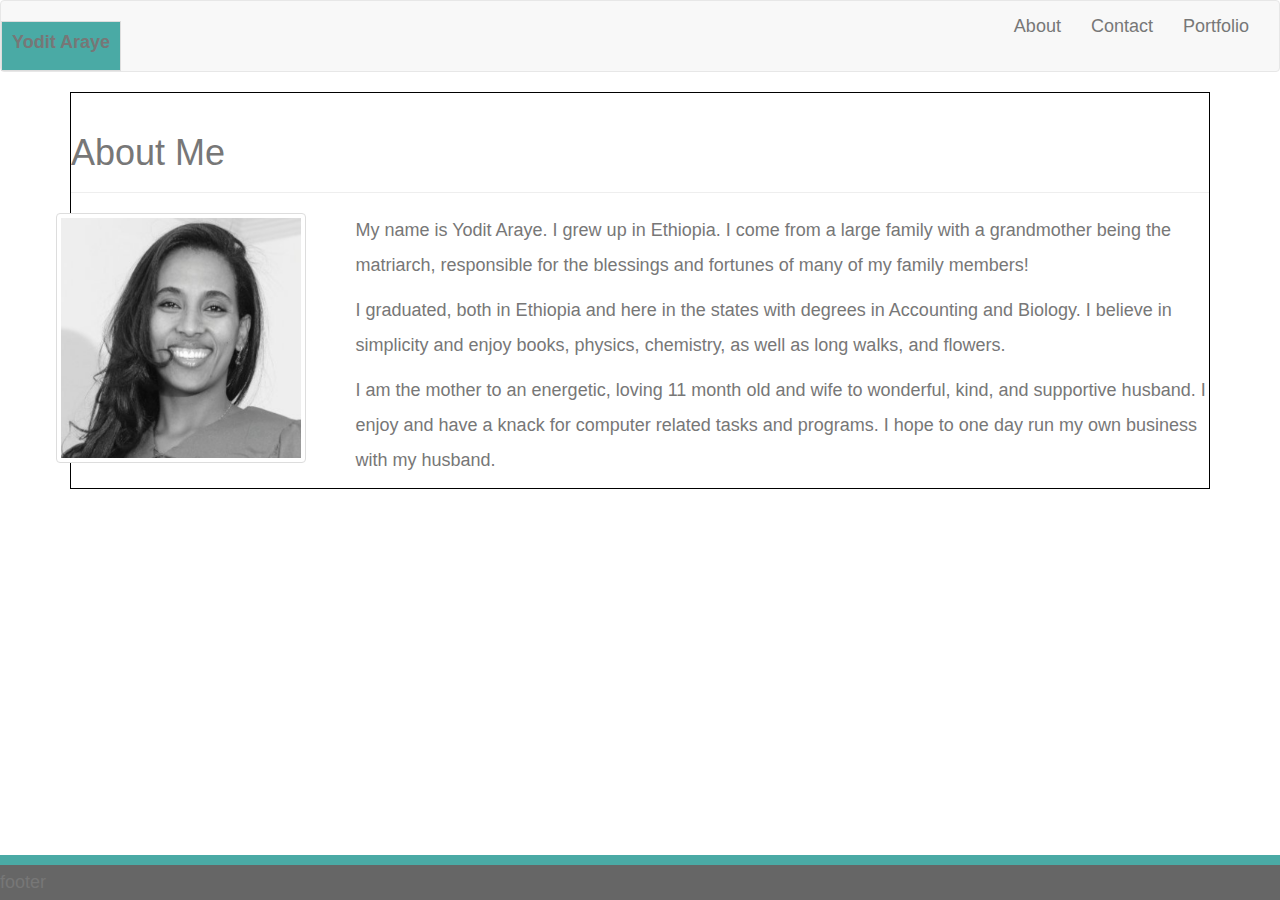
==== index.html @ c99217a8 "change" ====
<!doctype html>
<html lang="en">
  <head>
    <!-- Required meta tags -->
    <meta charset="utf-8">
    <meta name="viewport" content="width=device-width, initial-scale=1, shrink-to-fit=no">
    <!--google font link-->
    <link href="https://fonts.googleapis.com/css?family=Kavivanar" rel="stylesheet">
    <!-- Bootstrap CSS -->
<link rel="stylesheet" href="https://maxcdn.bootstrapcdn.com/bootstrap/3.3.7/css/bootstrap.min.css" 
integrity="sha384-BVYiiSIFeK1dGmJRAkycuHAHRg32OmUcww7on3RYdg4Va+PmSTsz/K68vbdEjh4u" 
crossorigin="anonymous">

<link rel="stylesheet" href="css/index.css">
  
</head>
<body>
        <nav class="navbar navbar-default">
                <div class="container-fluid">
                  <div class="navbar-header">
                    <button type="button" class="navbar-toggle collapsed" data-toggle="collapse" data-target="#bs-example-navbar-collapse-1" aria-expanded="false">
                      <span class="sr-only">Toggle navigation</span>
                      <span class="icon-bar"></span>
                      <span class="icon-bar"></span>
                      <span class="icon-bar"></span>
                    </button>
                    <a class="navbar-brand" href="#">Yodit Araye</a>
                  </div>
                     <div class="collapse navbar-collapse" id="bs-example-navbar-collapse-1">
                    <ul class="nav navbar-nav navbar-right">
                      <li><a href="index.html">About</a></li>
                      <li><a href="contact.html">Contact</a></li>
                      <li><a href="portfolio.html">Portfolio</a></li>
                    </ul>
                  </div>
                  </div>
              </nav> 
             
              <div class="container">
                <div class=container-border>
                    <div class="row">
                            <div class="col-md-12">
                                  <div class="page-header">
                                   <h1>About Me </h1>
                            </div>
                        </div>
                      <div class="row">                
                     <div class="col-sm-3">
                 <img class="thumbnail" src="images/portfolio.png" alt="portfolio pictiure">
                 </div>
              <div class="col-md-9">
          <div class="caption">
        <p>  My name is Yodit Araye. I grew up in Ethiopia. I come from a large family with a grandmother being the matriarch, responsible for the blessings and fortunes of many of my family members! </p>
        <p> I graduated, both in Ethiopia and here in the states with degrees in Accounting and Biology. I believe in simplicity and enjoy books, physics, chemistry, as well as long walks, and flowers. </p>
        <p> I am the mother to an energetic, loving 11 month old and wife to wonderful, kind, and supportive husband. I enjoy and have a knack for computer related tasks and programs. I hope to one day run my own business with my husband. </p>
        </div>
         </div>
      </div>
    </div>   
    </div>  
    </div> 
  </div>

    <div class=" footer fixed-bottom">footer</div>
</body>
</html>
---- css/index.css ----
body {
  font-family: Arial, "Helvetica Neue", Helvetica, sans-serif;
  font-size: 18px;
  line-height: 35px;
  color: #777;
}
.navbar-brand {
  border: 1px solid #dddddd;
  margin-left: 200px;
  float: left;
  
  color: white;  
  padding: 10px;
  background: #4aaaa5;
  font-weight: bold; 
  text-align: center;
  margin-top:20px;

}
.container-border {
    border: 1px solid black;



}
img{
  width:250px;
   height: 250px;
}
.footer {
    position: fixed;
    background: #666666; 
    left: 0;
    bottom: 0;
    width: 100%;  
    border-top: 10px solid #4aaaa5;
  }
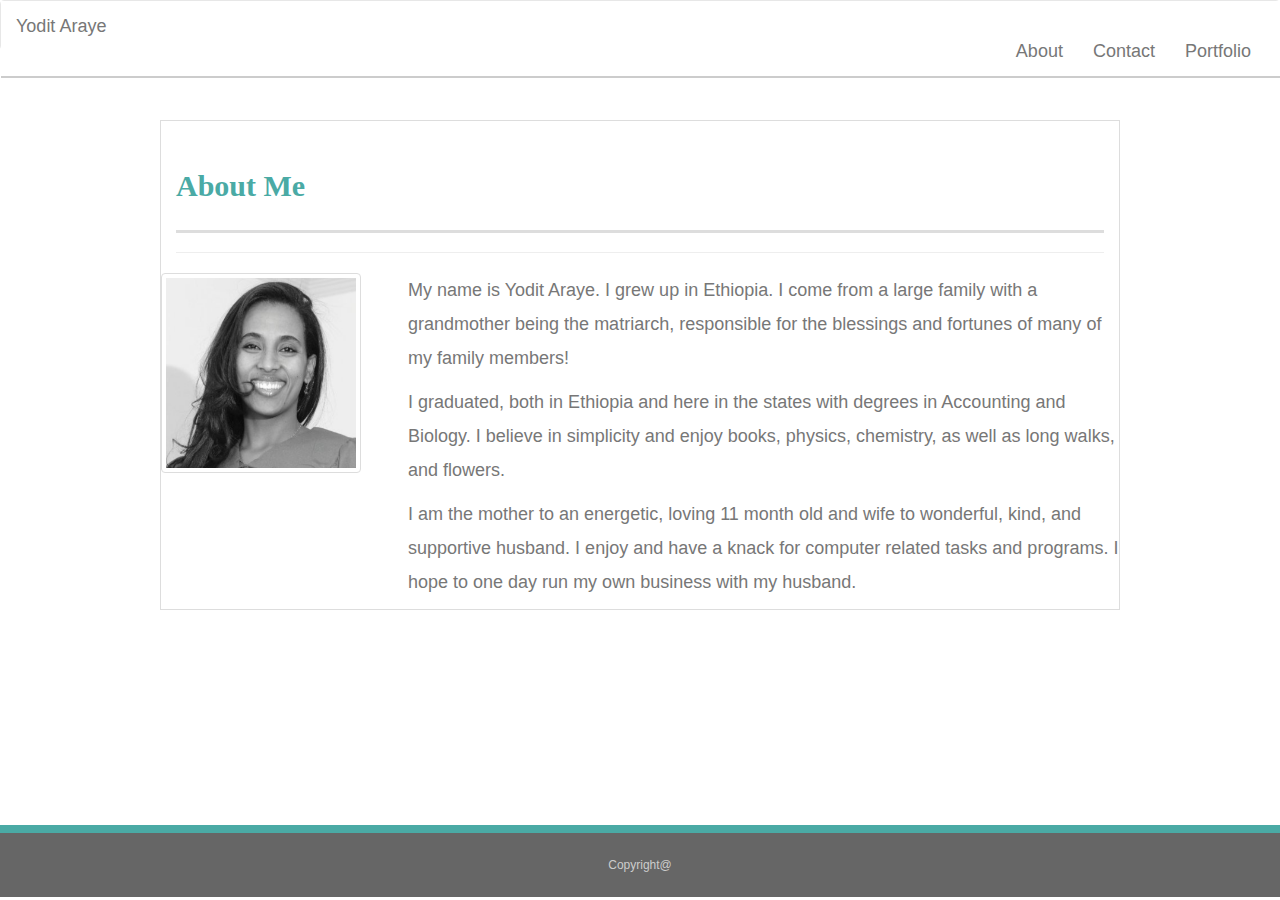
==== commit 45a26327: "change" ====
--- a/index.html
+++ b/index.html
@@ -1,6 +1,7 @@
 <!doctype html>
 <html lang="en">
   <head>
+
     <!-- Required meta tags -->
     <meta charset="utf-8">
     <meta name="viewport" content="width=device-width, initial-scale=1, shrink-to-fit=no">
@@ -11,41 +12,46 @@
 integrity="sha384-BVYiiSIFeK1dGmJRAkycuHAHRg32OmUcww7on3RYdg4Va+PmSTsz/K68vbdEjh4u" 
 crossorigin="anonymous">
 
-<link rel="stylesheet" href="css/index.css">
+
+<link rel="stylesheet" href="css/index.css"> 
+
+</head>
+
+
+<body>
   
-</head>
-<body>
-        <nav class="navbar navbar-default">
-                <div class="container-fluid">
-                  <div class="navbar-header">
-                    <button type="button" class="navbar-toggle collapsed" data-toggle="collapse" data-target="#bs-example-navbar-collapse-1" aria-expanded="false">
-                      <span class="sr-only">Toggle navigation</span>
-                      <span class="icon-bar"></span>
-                      <span class="icon-bar"></span>
-                      <span class="icon-bar"></span>
-                    </button>
-                    <a class="navbar-brand" href="#">Yodit Araye</a>
-                  </div>
-                     <div class="collapse navbar-collapse" id="bs-example-navbar-collapse-1">
-                    <ul class="nav navbar-nav navbar-right">
-                      <li><a href="index.html">About</a></li>
-                      <li><a href="contact.html">Contact</a></li>
-                      <li><a href="portfolio.html">Portfolio</a></li>
-                    </ul>
-                  </div>
-                  </div>
-              </nav> 
-             
+  <nav class="navbar navbar-default">
+    <div class="container-fluid">
+      <div class="navbar-header">
+        <button type="button" class="navbar-toggle collapsed" data-toggle="collapse" data-target="#bs-example-navbar-collapse-1" aria-expanded="false">
+          <span class="sr-only">Toggle navigation</span>
+          <span class="icon-bar"></span>
+          <span class="icon-bar"></span>
+          <span class="icon-bar"></span>
+        </button>
+        <a class="navbar-brand" href="index.html" id=name> Yodit Araye</a>
+      </div>
+      
+         <div class="collapse navbar-collapse" id="bs-example-navbar-collapse-1">
+            <div class="heading-nav">
+          <ul class="nav navbar-nav navbar-right">
+          <li><a href="index.html">About</a></li>
+          <li><a href="contact.html">Contact</a></li>
+          <li><a href="portfolio.html">Portfolio</a></li>
+        </ul>
+      </div>
+      </div>
+      </div>
+  </nav>     
               <div class="container">
-                <div class=container-border>
                     <div class="row">
-                            <div class="col-md-12">
-                                  <div class="page-header">
+                         <div class="col-sm-12">
+                            <div class="page-header">
                                    <h1>About Me </h1>
                             </div>
                         </div>
                       <div class="row">                
-                     <div class="col-sm-3">
+                     <div class="col-md-3">
                  <img class="thumbnail" src="images/portfolio.png" alt="portfolio pictiure">
                  </div>
               <div class="col-md-9">
@@ -54,13 +60,11 @@
         <p> I graduated, both in Ethiopia and here in the states with degrees in Accounting and Biology. I believe in simplicity and enjoy books, physics, chemistry, as well as long walks, and flowers. </p>
         <p> I am the mother to an energetic, loving 11 month old and wife to wonderful, kind, and supportive husband. I enjoy and have a knack for computer related tasks and programs. I hope to one day run my own business with my husband. </p>
         </div>
-         </div>
       </div>
-    </div>   
-    </div>  
     </div> 
-  </div>
-
-    <div class=" footer fixed-bottom">footer</div>
+    </div>
+    </div> 
+    </div> 
+    <div class=" footer fixed-bottom">Copyright@</div>
 </body>
 </html>--- a/css/index.css
+++ b/css/index.css
@@ -1,38 +1,196 @@
-
 body {
-  font-family: Arial, "Helvetica Neue", Helvetica, sans-serif;
-  font-size: 18px;
-  line-height: 35px;
-  color: #777;
-}
-.navbar-brand {
-  border: 1px solid #dddddd;
-  margin-left: 200px;
-  float: left;
-  
-  color: white;  
-  padding: 10px;
-  background: #4aaaa5;
-  font-weight: bold; 
-  text-align: center;
-  margin-top:20px;
+    font-family: Arial, "Helvetica Neue", Helvetica, sans-serif;
+    font-size: 18px;
+    line-height: 34px;
+    color: #777;
+    background: url("../images/concrete_seamless.png");
+  }
+.container-fluid{
+    position: fixed;
+  z-index: 99;
+  width: 100%;
+  margin: 0 0 30px;
+  overflow: auto;
+  color: #fff;
+  background: #fff;
+  border-bottom: 2px solid #ccc;
 
 }
-.container-border {
-    border: 1px solid black;
+h1 {
+    font-family: Georgia, Times, "Times New Roman", serif;
+    font-weight: 700;
+    color: #4aaaa5;
+    padding-bottom: 20px;
+    font-size: 30px;
+    line-height: 49px;
+    border-bottom: 3px solid #ddd;
+  }
 
+.heading-nav {
+    float: right;
+  margin-top: 25px;
+
+  
+}
+
+.container {
+  width: 100%;
+  max-width: 960px;
+  margin: 0 auto;
+  clear: both;
+  border: 1px solid #ddd;
+  margin-top: 70px;
 
 
 }
-img{
-  width:250px;
-   height: 250px;
+
+img {
+  width: 200px;
+height: 200px;
 }
 .footer {
     position: fixed;
-    background: #666666; 
+    background: #666; 
     left: 0;
-    bottom: 0;
+    bottom: 3px;
     width: 100%;  
-    border-top: 10px solid #4aaaa5;
-  }+    border-top: 8px solid #4aaaa5;
+    padding:15px 0;
+    text-align: center;
+    font-size: 12px;
+    color: #fff;
+    color: #ccc;
+    clear: both;
+  }
+
+  
+ 
+  
+  
+ 
+  
+
+ 
+
+  
+  
+  h3, h2 {
+    padding-bottom: 20px;
+    margin-bottom: 15px;
+    line-height: 22px;
+    border-bottom: 2px solid #eee;
+  }
+  
+  /* main */
+  
+  #main-container {
+    padding-top: 130px;
+    min-height: calc(100vh - 70px);
+  }
+  
+  .main-section {
+    float: left;
+    width: 100%;
+    max-width: 960px;
+    padding: 30px;
+    margin: 0 0 40px;
+    background: #fff;
+    border: 1px solid #ddd;
+  }
+  
+  /* portfolio page */
+  
+  .work {
+    position: relative;
+    float: left;
+    width: 274px;
+    margin: 20px 0 25px;
+    overflow: auto;
+  }
+  
+  .work:nth-child(even) {
+    margin-right: 40px;
+  }
+  
+  .work img {
+    width: 100%;
+    border: 0 none;
+    opacity: 0.8;
+  }
+  
+  .work h3 {
+    position: absolute;
+    bottom: 20px;
+    width: 100%;
+    padding: 15px;
+    margin-bottom: 0;
+    font-weight: 300;
+    line-height: 30px;
+    color: #fff;
+    text-align: center;
+    background: #4aaaa5;
+    border-bottom: 0;
+  }
+  
+  .auth-image {
+    float: left;
+    width: 200px;
+    height: auto;
+    margin-top: 10px;
+    margin-right: 25px;
+  }
+  
+  /* contact page */
+  
+  #contact-form ul {
+    margin-bottom: 20px;
+  }
+  
+  #contact-form li {
+    margin-bottom: 10px;
+  }
+  
+  label,
+  input[type=text],
+  input[type=email],
+  textarea {
+    display: block;
+    width: 100%;
+  }
+  
+  input[type=text],
+  input[type=email],
+  textarea {
+    height: 35px;
+    padding: 0 10px;
+    font-size: 14px;
+    border: 1px solid #ddd;
+  }
+  
+  textarea {
+    height: 200px;
+  }
+  
+  input[type=submit] {
+    padding: 10px 30px;
+    font-size: 18px;
+    color: #fff;
+    cursor: pointer;
+    background: #4aaaa5;
+    border: 0 none;
+  }
+  
+  
+  
+  
+  
+  
+  
+  body {
+    font-family: Arial, "Helvetica Neue", Helvetica, sans-serif;
+    font-size: 18px;
+    line-height: 34px;
+    color: #777;
+    background-image: url("images/white-concrete.,jpn.jpg");
+  }
+  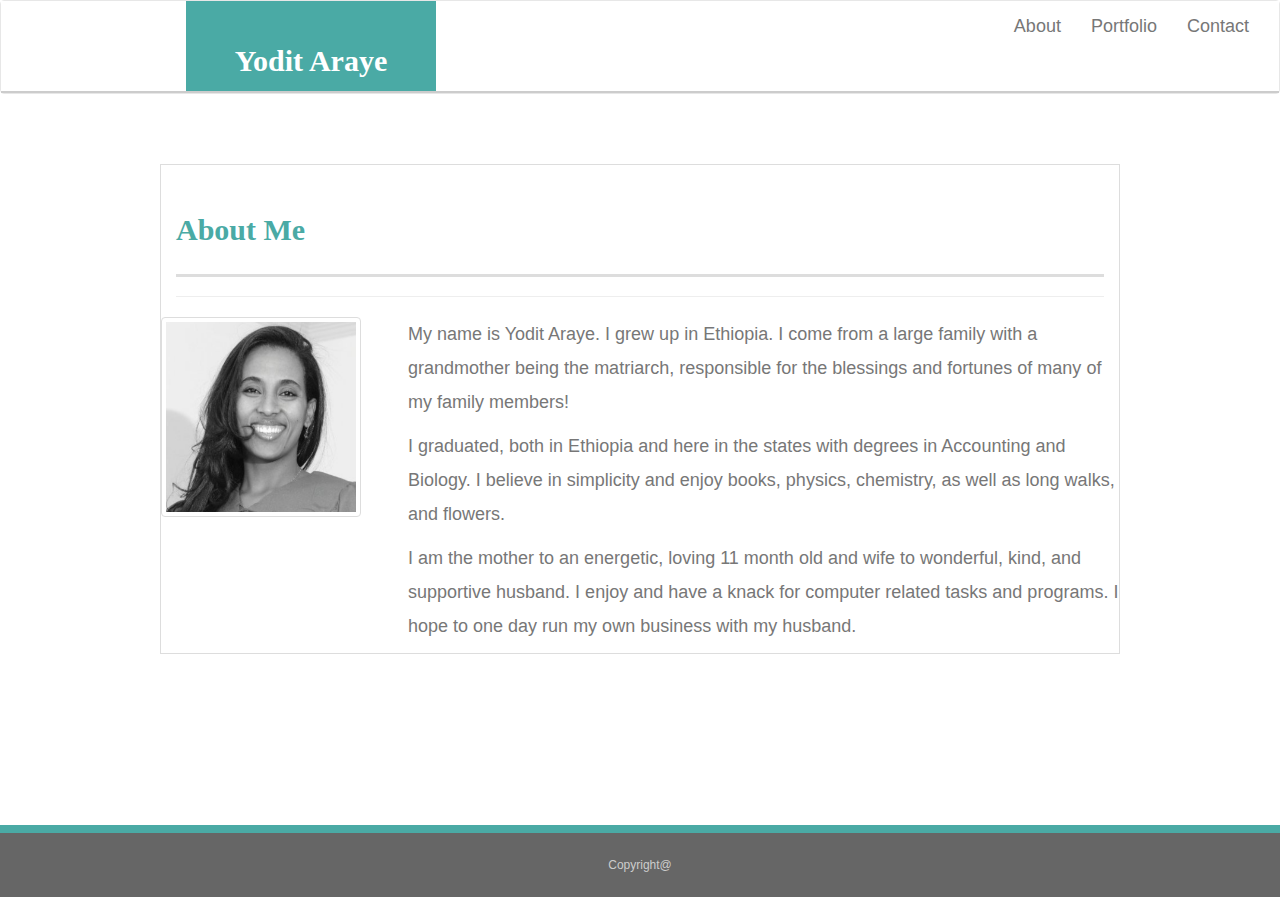
==== commit 2bdd4dba: "changes" ====
--- a/index.html
+++ b/index.html
@@ -33,13 +33,15 @@
       </div>
       
          <div class="collapse navbar-collapse" id="bs-example-navbar-collapse-1">
-            <div class="heading-nav">
+          <div class="main-nav">
           <ul class="nav navbar-nav navbar-right">
+           
           <li><a href="index.html">About</a></li>
+          <li><a href="portfolio.html">Portfolio</a></li>
           <li><a href="contact.html">Contact</a></li>
-          <li><a href="portfolio.html">Portfolio</a></li>
+        </div>
         </ul>
-      </div>
+    
       </div>
       </div>
   </nav>     
@@ -54,8 +56,8 @@
                      <div class="col-md-3">
                  <img class="thumbnail" src="images/portfolio.png" alt="portfolio pictiure">
                  </div>
-              <div class="col-md-9">
-          <div class="caption">
+                 <div class="caption">
+                 <div class="col-md-9">
         <p>  My name is Yodit Araye. I grew up in Ethiopia. I come from a large family with a grandmother being the matriarch, responsible for the blessings and fortunes of many of my family members! </p>
         <p> I graduated, both in Ethiopia and here in the states with degrees in Accounting and Biology. I believe in simplicity and enjoy books, physics, chemistry, as well as long walks, and flowers. </p>
         <p> I am the mother to an energetic, loving 11 month old and wife to wonderful, kind, and supportive husband. I enjoy and have a knack for computer related tasks and programs. I hope to one day run my own business with my husband. </p>
--- a/css/index.css
+++ b/css/index.css
@@ -3,19 +3,28 @@
     font-size: 18px;
     line-height: 34px;
     color: #777;
-    background: url("../images/concrete_seamless.png");
+    background-image:url("images/White-Concrete.jpn.jpg");
   }
-.container-fluid{
-    position: fixed;
-  z-index: 99;
-  width: 100%;
-  margin: 0 0 30px;
-  overflow: auto;
-  color: #fff;
-  background: #fff;
-  border-bottom: 2px solid #ccc;
 
+  #name {
+      color: #fff;
+      width: 250px;
+      height: 90px;
+      font-size: 30px;
+      background:#4aaaa5; 
+      font-family: Georgia, 'Times New Roman', Times, serif;
+      font-weight: 700;
+      line-height: 90px;
+      text-align: center;
+      margin-left: 170px;     
+  }
+
+.container-fluid {
+    border-bottom: 2px solid #ccc;
+    background: #fff;   
+    color: pink; 
 }
+
 h1 {
     font-family: Georgia, Times, "Times New Roman", serif;
     font-weight: 700;
@@ -28,9 +37,7 @@
 
 .heading-nav {
     float: right;
-  margin-top: 25px;
-
-  
+  margin-top: 25px; 
 }
 
 .container {
@@ -40,8 +47,7 @@
   clear: both;
   border: 1px solid #ddd;
   margin-top: 70px;
-
-
+  background: #fff;
 }
 
 img {
@@ -71,126 +77,3 @@
   
 
  
-
-  
-  
-  h3, h2 {
-    padding-bottom: 20px;
-    margin-bottom: 15px;
-    line-height: 22px;
-    border-bottom: 2px solid #eee;
-  }
-  
-  /* main */
-  
-  #main-container {
-    padding-top: 130px;
-    min-height: calc(100vh - 70px);
-  }
-  
-  .main-section {
-    float: left;
-    width: 100%;
-    max-width: 960px;
-    padding: 30px;
-    margin: 0 0 40px;
-    background: #fff;
-    border: 1px solid #ddd;
-  }
-  
-  /* portfolio page */
-  
-  .work {
-    position: relative;
-    float: left;
-    width: 274px;
-    margin: 20px 0 25px;
-    overflow: auto;
-  }
-  
-  .work:nth-child(even) {
-    margin-right: 40px;
-  }
-  
-  .work img {
-    width: 100%;
-    border: 0 none;
-    opacity: 0.8;
-  }
-  
-  .work h3 {
-    position: absolute;
-    bottom: 20px;
-    width: 100%;
-    padding: 15px;
-    margin-bottom: 0;
-    font-weight: 300;
-    line-height: 30px;
-    color: #fff;
-    text-align: center;
-    background: #4aaaa5;
-    border-bottom: 0;
-  }
-  
-  .auth-image {
-    float: left;
-    width: 200px;
-    height: auto;
-    margin-top: 10px;
-    margin-right: 25px;
-  }
-  
-  /* contact page */
-  
-  #contact-form ul {
-    margin-bottom: 20px;
-  }
-  
-  #contact-form li {
-    margin-bottom: 10px;
-  }
-  
-  label,
-  input[type=text],
-  input[type=email],
-  textarea {
-    display: block;
-    width: 100%;
-  }
-  
-  input[type=text],
-  input[type=email],
-  textarea {
-    height: 35px;
-    padding: 0 10px;
-    font-size: 14px;
-    border: 1px solid #ddd;
-  }
-  
-  textarea {
-    height: 200px;
-  }
-  
-  input[type=submit] {
-    padding: 10px 30px;
-    font-size: 18px;
-    color: #fff;
-    cursor: pointer;
-    background: #4aaaa5;
-    border: 0 none;
-  }
-  
-  
-  
-  
-  
-  
-  
-  body {
-    font-family: Arial, "Helvetica Neue", Helvetica, sans-serif;
-    font-size: 18px;
-    line-height: 34px;
-    color: #777;
-    background-image: url("images/white-concrete.,jpn.jpg");
-  }
-  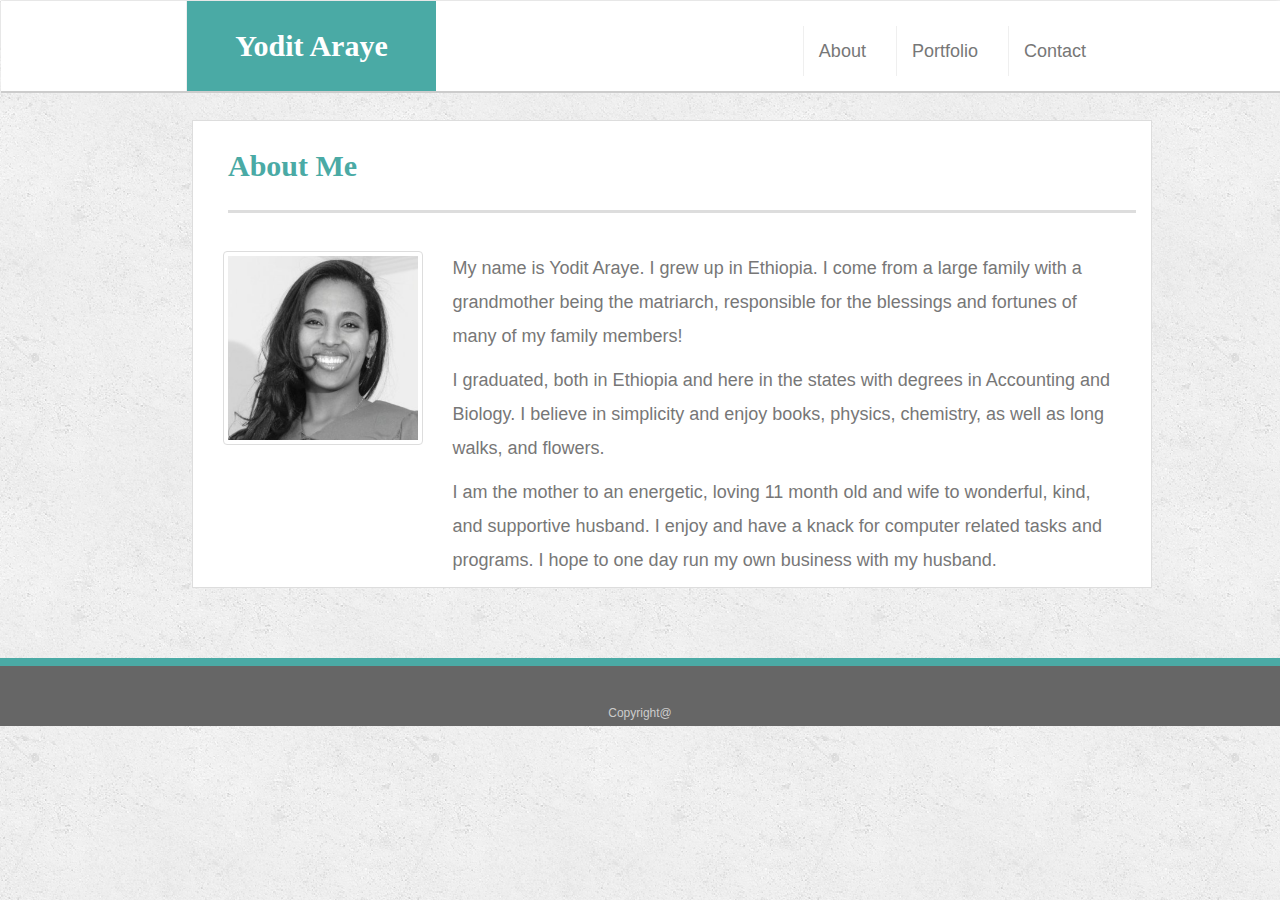
==== commit 00cdb42e: "chnage" ====
--- a/index.html
+++ b/index.html
@@ -7,51 +7,40 @@
     <meta name="viewport" content="width=device-width, initial-scale=1, shrink-to-fit=no">
     <!--google font link-->
     <link href="https://fonts.googleapis.com/css?family=Kavivanar" rel="stylesheet">
+    
+    <link rel="stylesheet" href="css/reset.css">
     <!-- Bootstrap CSS -->
 <link rel="stylesheet" href="https://maxcdn.bootstrapcdn.com/bootstrap/3.3.7/css/bootstrap.min.css" 
 integrity="sha384-BVYiiSIFeK1dGmJRAkycuHAHRg32OmUcww7on3RYdg4Va+PmSTsz/K68vbdEjh4u" 
 crossorigin="anonymous">
-
+<link rel="stylesheet" href="css/style.css">
 
 <link rel="stylesheet" href="css/index.css"> 
 
 </head>
 
-
 <body>
-  
+    
   <nav class="navbar navbar-default">
-    <div class="container-fluid">
+      <div class="container-fluid">
       <div class="navbar-header">
-        <button type="button" class="navbar-toggle collapsed" data-toggle="collapse" data-target="#bs-example-navbar-collapse-1" aria-expanded="false">
-          <span class="sr-only">Toggle navigation</span>
-          <span class="icon-bar"></span>
-          <span class="icon-bar"></span>
-          <span class="icon-bar"></span>
-        </button>
         <a class="navbar-brand" href="index.html" id=name> Yodit Araye</a>
       </div>
-      
-         <div class="collapse navbar-collapse" id="bs-example-navbar-collapse-1">
-          <div class="main-nav">
-          <ul class="nav navbar-nav navbar-right">
-           
+      <div class="nav-left">
+       <ul class="nav navbar-nav navbar-right">
           <li><a href="index.html">About</a></li>
           <li><a href="portfolio.html">Portfolio</a></li>
           <li><a href="contact.html">Contact</a></li>
-        </div>
-        </ul>
-    
-      </div>
-      </div>
-  </nav>     
+       </ul>
+      </div>  
+  </nav> 
+   
               <div class="container">
                     <div class="row">
                          <div class="col-sm-12">
-                            <div class="page-header">
-                                   <h1>About Me </h1>
-                            </div>
+                           <h1>About Me </h1>
                         </div>
+                        <div class="main-container">
                       <div class="row">                
                      <div class="col-md-3">
                  <img class="thumbnail" src="images/portfolio.png" alt="portfolio pictiure">
@@ -63,10 +52,11 @@
         <p> I am the mother to an energetic, loving 11 month old and wife to wonderful, kind, and supportive husband. I enjoy and have a knack for computer related tasks and programs. I hope to one day run my own business with my husband. </p>
         </div>
       </div>
+      </div>
     </div> 
     </div>
     </div> 
-    </div> 
-    <div class=" footer fixed-bottom">Copyright@</div>
-</body>
-</html>+    
+    <div class=" footer fixed-bottom">Copyright@ </div>
+  </body>
+  </html>--- a/css/style.css
+++ b/css/style.css
@@ -0,0 +1,74 @@
+body {
+    font-family: Arial, "Helvetica Neue", Helvetica, sans-serif;
+    font-size: 18px;
+    line-height: 34px;
+    color: #777;
+    background-image: url("../images/concrete_seamless.png")}
+
+.container-fluid {
+  position: fixed;
+  z-index: 99;
+  width: 100%;
+  border-bottom: 2px solid #ccc;
+  background: #fff;
+  height: auto; 
+}
+
+#name {
+  color: #fff;
+  width: 250px;
+  height: 90px;
+  font-size: 30px;
+  background:#4aaaa5;
+  font-family: Georgia, 'Times New Roman', Times, serif;
+  font-weight: 700;
+  line-height: 60px;
+  text-align: center;
+  margin-left: 170px;   
+}
+a {
+  display: inline-block;
+  padding-left: 15px;
+  margin-left: 15px;
+  line-height: 18px;
+  border-left: 1px solid #efefef; 
+}
+
+.nav-left {
+  margin-top: 20px;
+  margin-right: 180px;
+  margin-top: 25px;
+  
+}
+.main-container {
+    margin-top: 130px;
+    margin-left: 30px;
+    margin-right: 40px;
+    height: auto;
+}
+
+h1, h2 {
+    font-family: Georgia, Times, "Times New Roman", serif;
+    font-weight: 700;
+    color: #4aaaa5;
+    padding-bottom: 20px;
+    font-size: 30px;
+    line-height: 49px;
+    border-bottom: 3px solid #ddd;
+    margin-left: 20px;
+  }
+
+
+.footer {
+    padding: 30px 0;
+    clear: both;
+    font-size: 12px;
+    color: #fff;
+    color: #ccc;
+    text-align: center;
+    background: #666;
+    border-top: 8px solid #4aaaa5;
+    height: 50px;
+  }
+ 
+ --- a/css/index.css
+++ b/css/index.css
@@ -1,79 +1,21 @@
-body {
-    font-family: Arial, "Helvetica Neue", Helvetica, sans-serif;
-    font-size: 18px;
-    line-height: 34px;
-    color: #777;
-    background-image:url("images/White-Concrete.jpn.jpg");
+.container{
+  width: 100%;
+  max-width: 960px;
+  clear: both;
+  border: 1px solid #ddd;
+  background: #fff;
+  margin: 70px;
+  margin-left:15%;
+  margin-right: 15%;
+}
+
+
+img{
+  width: 200px;
+  height: auto;
+}
+
+.caption {
+  margin-right: auto;
   }
 
-  #name {
-      color: #fff;
-      width: 250px;
-      height: 90px;
-      font-size: 30px;
-      background:#4aaaa5; 
-      font-family: Georgia, 'Times New Roman', Times, serif;
-      font-weight: 700;
-      line-height: 90px;
-      text-align: center;
-      margin-left: 170px;     
-  }
-
-.container-fluid {
-    border-bottom: 2px solid #ccc;
-    background: #fff;   
-    color: pink; 
-}
-
-h1 {
-    font-family: Georgia, Times, "Times New Roman", serif;
-    font-weight: 700;
-    color: #4aaaa5;
-    padding-bottom: 20px;
-    font-size: 30px;
-    line-height: 49px;
-    border-bottom: 3px solid #ddd;
-  }
-
-.heading-nav {
-    float: right;
-  margin-top: 25px; 
-}
-
-.container {
-  width: 100%;
-  max-width: 960px;
-  margin: 0 auto;
-  clear: both;
-  border: 1px solid #ddd;
-  margin-top: 70px;
-  background: #fff;
-}
-
-img {
-  width: 200px;
-height: 200px;
-}
-.footer {
-    position: fixed;
-    background: #666; 
-    left: 0;
-    bottom: 3px;
-    width: 100%;  
-    border-top: 8px solid #4aaaa5;
-    padding:15px 0;
-    text-align: center;
-    font-size: 12px;
-    color: #fff;
-    color: #ccc;
-    clear: both;
-  }
-
-  
- 
-  
-  
- 
-  
-
- 
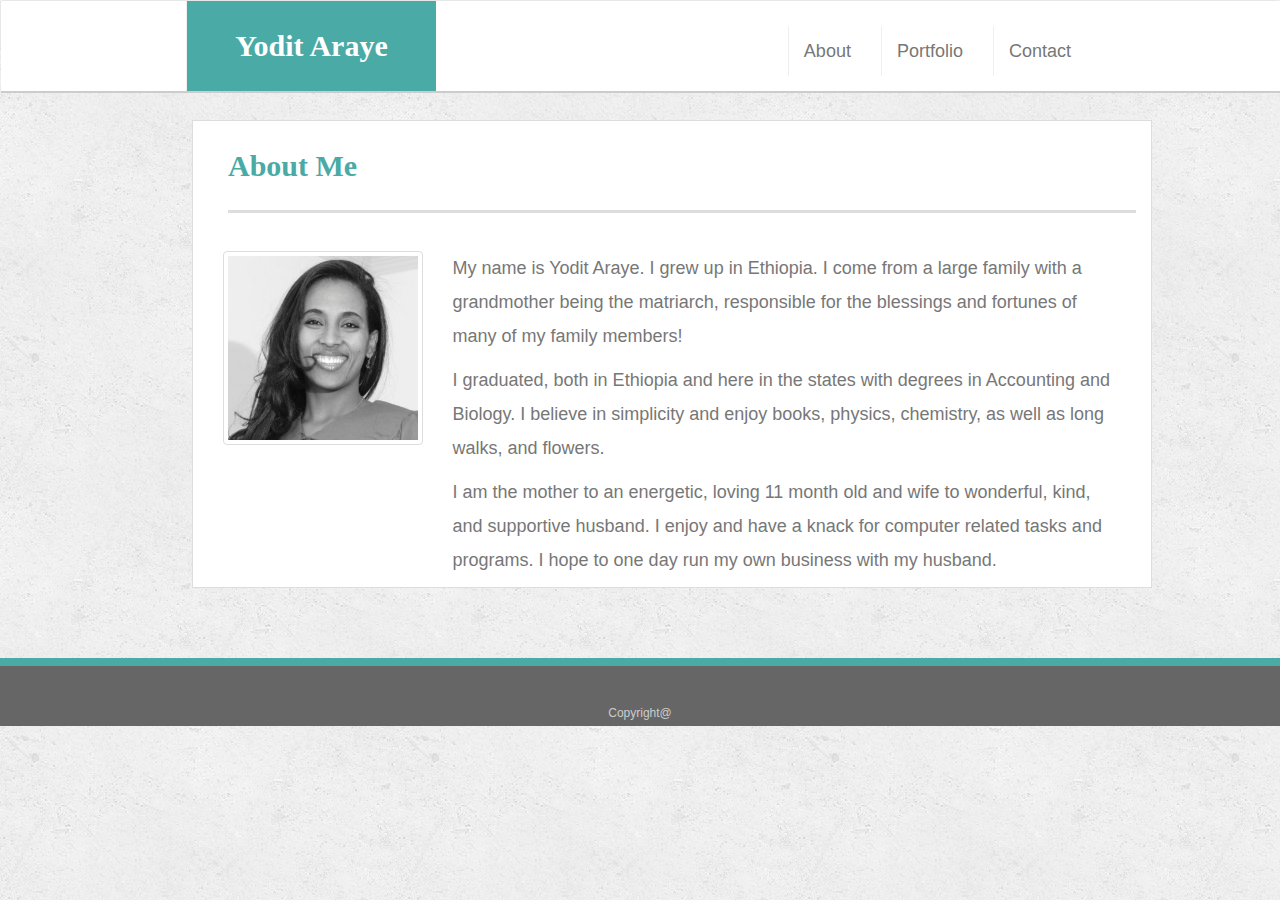
==== commit f67ac5b7: "change" ====
--- a/index.html
+++ b/index.html
@@ -21,11 +21,19 @@
 
 <body>
     
-  <nav class="navbar navbar-default">
-      <div class="container-fluid">
-      <div class="navbar-header">
-        <a class="navbar-brand" href="index.html" id=name> Yodit Araye</a>
-      </div>
+    <nav class="navbar navbar-default">
+        <div class="container-fluid">
+          <!-- Brand and toggle get grouped for better mobile display -->
+          <div class="navbar-header">
+            <button type="button" class="navbar-toggle collapsed" data-toggle="collapse" data-target="#bs-example-navbar-collapse-1" aria-expanded="false">
+              <span class="sr-only">Toggle navigation</span>
+              <span class="icon-bar"></span>
+              <span class="icon-bar"></span>
+              <span class="icon-bar"></span>
+            </button>
+<a class="navbar-brand" href="index.html" id=name> Yodit Araye</a>
+</div>
+<div class="collapse navbar-collapse" id="bs-example-navbar-collapse-1">
       <div class="nav-left">
        <ul class="nav navbar-nav navbar-right">
           <li><a href="index.html">About</a></li>
--- a/css/style.css
+++ b/css/style.css
@@ -47,7 +47,7 @@
     height: auto;
 }
 
-h1, h2 {
+h1 {
     font-family: Georgia, Times, "Times New Roman", serif;
     font-weight: 700;
     color: #4aaaa5;
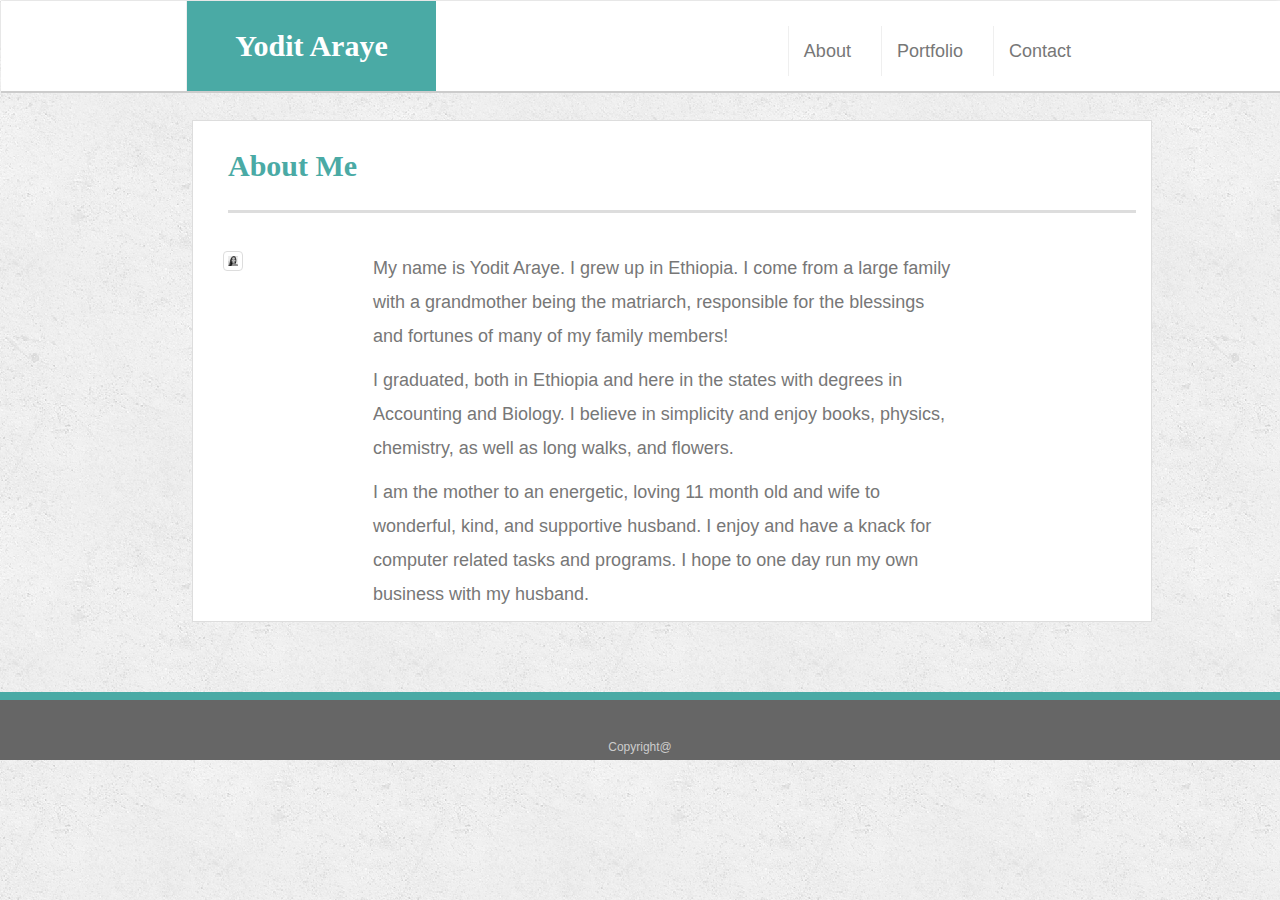
==== commit 15dd6125: "change" ====
--- a/index.html
+++ b/index.html
@@ -45,16 +45,19 @@
    
               <div class="container">
                     <div class="row">
-                         <div class="col-sm-12">
+                         <div class="col-xs-12">
                            <h1>About Me </h1>
                         </div>
                         <div class="main-container">
-                      <div class="row">                
-                     <div class="col-md-3">
+                          
+                      <div class="row">    
+                       <div class="floated">            
+                     <div class="col-md-4 col-sm-12">
                  <img class="thumbnail" src="images/portfolio.png" alt="portfolio pictiure">
                  </div>
+                 </div>
                  <div class="caption">
-                 <div class="col-md-9">
+                 <div class="col-md-8 col-sm-12">
         <p>  My name is Yodit Araye. I grew up in Ethiopia. I come from a large family with a grandmother being the matriarch, responsible for the blessings and fortunes of many of my family members! </p>
         <p> I graduated, both in Ethiopia and here in the states with degrees in Accounting and Biology. I believe in simplicity and enjoy books, physics, chemistry, as well as long walks, and flowers. </p>
         <p> I am the mother to an energetic, loving 11 month old and wife to wonderful, kind, and supportive husband. I enjoy and have a knack for computer related tasks and programs. I hope to one day run my own business with my husband. </p>
--- a/css/style.css
+++ b/css/style.css
@@ -70,5 +70,9 @@
     border-top: 8px solid #4aaaa5;
     height: 50px;
   }
- 
+
+img.thumbnail {
+  height: 100%;
+  width: 100%;
+}
  --- a/css/index.css
+++ b/css/index.css
@@ -9,6 +9,11 @@
   margin-right: 15%;
 }
 
+.floated{
+  float: left;
+  width: 150px;
+  
+}
 
 img{
   width: 200px;
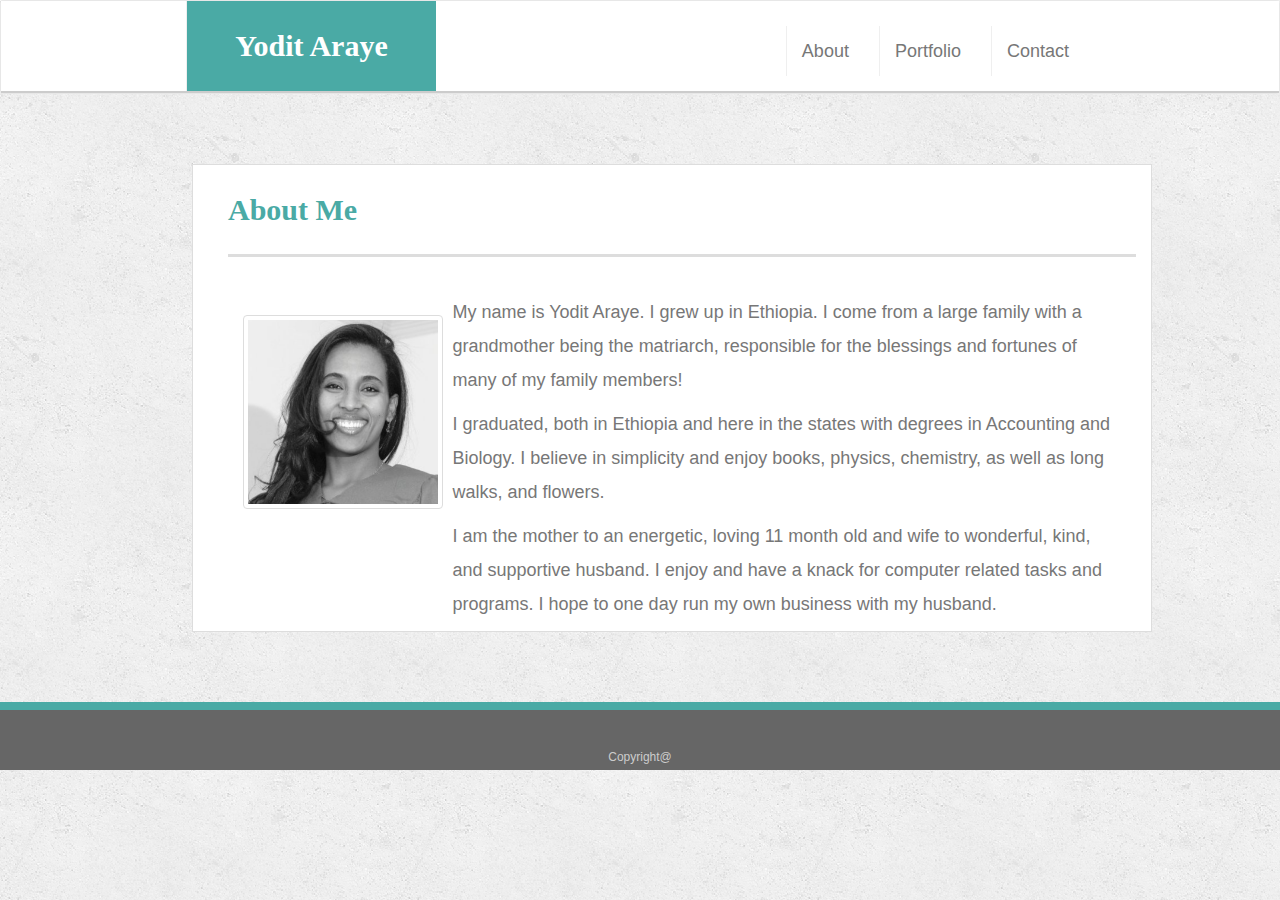
==== commit 527cf480: "change" ====
--- a/index.html
+++ b/index.html
@@ -51,23 +51,29 @@
                         <div class="main-container">
                           
                       <div class="row">    
-                       <div class="floated">            
-                     <div class="col-md-4 col-sm-12">
-                 <img class="thumbnail" src="images/portfolio.png" alt="portfolio pictiure">
+                          
+                     <div class="col-md-3"> 
+                    <img class="thumbnail" src="images/portfolio.png" alt="portfolio pictiure"> 
                  </div>
-                 </div>
+                 
+             
                  <div class="caption">
-                 <div class="col-md-8 col-sm-12">
+                 <div class="col-md-9">
         <p>  My name is Yodit Araye. I grew up in Ethiopia. I come from a large family with a grandmother being the matriarch, responsible for the blessings and fortunes of many of my family members! </p>
         <p> I graduated, both in Ethiopia and here in the states with degrees in Accounting and Biology. I believe in simplicity and enjoy books, physics, chemistry, as well as long walks, and flowers. </p>
         <p> I am the mother to an energetic, loving 11 month old and wife to wonderful, kind, and supportive husband. I enjoy and have a knack for computer related tasks and programs. I hope to one day run my own business with my husband. </p>
         </div>
-      </div>
+     
       </div>
     </div> 
     </div>
+    </div>
+ 
     </div> 
     
     <div class=" footer fixed-bottom">Copyright@ </div>
   </body>
-  </html>+  </html>
+
+
+
--- a/css/style.css
+++ b/css/style.css
@@ -6,7 +6,7 @@
     background-image: url("../images/concrete_seamless.png")}
 
 .container-fluid {
-  position: fixed;
+  
   z-index: 99;
   width: 100%;
   border-bottom: 2px solid #ccc;
@@ -57,7 +57,19 @@
     border-bottom: 3px solid #ddd;
     margin-left: 20px;
   }
-
+  h2 {
+    position: absolute;
+    bottom: 20px;
+    width: 88%;
+    padding: 15px;
+    font-weight: 300;
+    line-height: 30px;
+    color: #fff;
+    text-align: center;
+    background: #4aaaa5;
+    margin-left:23px;
+    }
+  
 
 .footer {
     padding: 30px 0;
@@ -74,5 +86,21 @@
 img.thumbnail {
   height: 100%;
   width: 100%;
+  float: none;
 }
- +
+img {
+  width: 20px;
+  margin: 20px 0 25px;
+  overflow: auto;
+  margin-left: 20px;
+ 
+  
+}
+.caption {
+	position: relative;
+	
+
+}
+
+
--- a/css/index.css
+++ b/css/index.css
@@ -15,12 +15,8 @@
   
 }
 
-img{
-  width: 200px;
-  height: auto;
-}
+
 
 .caption {
-  margin-right: auto;
-  }
-
+  float: none;
+}
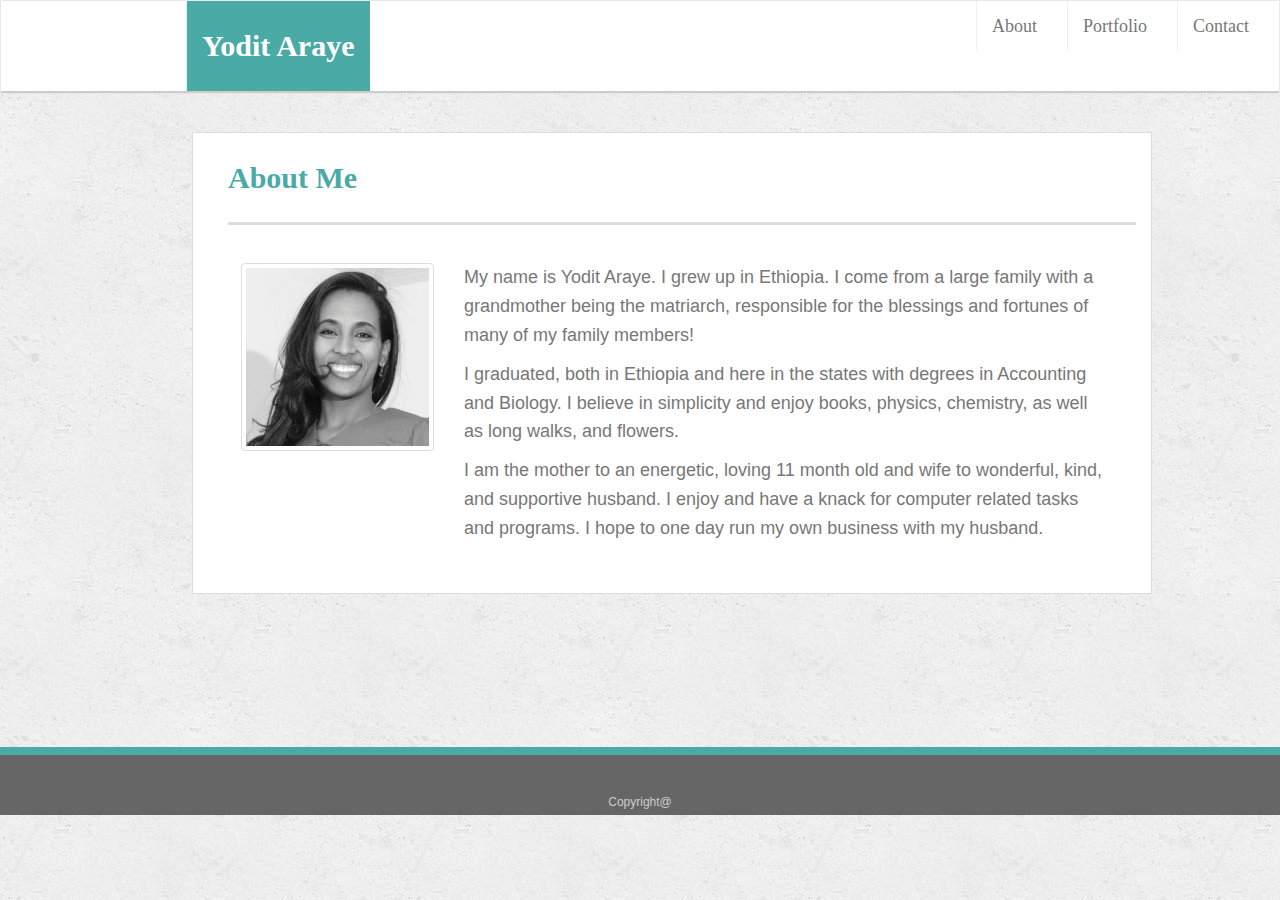
==== commit 1fe92804: "chnage" ====
--- a/index.html
+++ b/index.html
@@ -43,35 +43,37 @@
       </div>  
   </nav> 
    
-              <div class="container">
-                    <div class="row">
-                         <div class="col-xs-12">
-                           <h1>About Me </h1>
-                        </div>
-                        <div class="main-container">
-                          
-                      <div class="row">    
-                          
-                     <div class="col-md-3"> 
-                    <img class="thumbnail" src="images/portfolio.png" alt="portfolio pictiure"> 
-                 </div>
-                 
-             
-                 <div class="caption">
-                 <div class="col-md-9">
+  <div class="container">
+   <div class="row">
+      <div class="col-xs-12">
+        <h1>About Me </h1>
+      </div>
+  
+  <div class="main-container">
+    <div class="row">                            
+      <div class="col-md-3"> 
+        <img id="portfolio" class="thumbnail" src="images/portfolio.png" alt="portfolio pictiure"> 
+      </div>
+  
+  
+      <div class="col-md-9">
         <p>  My name is Yodit Araye. I grew up in Ethiopia. I come from a large family with a grandmother being the matriarch, responsible for the blessings and fortunes of many of my family members! </p>
+        
         <p> I graduated, both in Ethiopia and here in the states with degrees in Accounting and Biology. I believe in simplicity and enjoy books, physics, chemistry, as well as long walks, and flowers. </p>
+        
         <p> I am the mother to an energetic, loving 11 month old and wife to wonderful, kind, and supportive husband. I enjoy and have a knack for computer related tasks and programs. I hope to one day run my own business with my husband. </p>
-        </div>
+      </div>
      
-      </div>
-    </div> 
-    </div>
-    </div>
+
+  </div> 
+  </div>
+  </div>
+  </div> 
+  
+   <footer>
+    <div class=" footer fixed-bottom">Copyright@ </div>
+   </footer> 
  
-    </div> 
-    
-    <div class=" footer fixed-bottom">Copyright@ </div>
   </body>
   </html>
 
--- a/css/style.css
+++ b/css/style.css
@@ -6,17 +6,17 @@
     background-image: url("../images/concrete_seamless.png")}
 
 .container-fluid {
-  
+  font-family: Georgia, 'Times New Roman', Times, serif;  
   z-index: 99;
   width: 100%;
   border-bottom: 2px solid #ccc;
-  background: #fff;
+  background: #ffffff;
   height: auto; 
+  display: block;
 }
 
 #name {
   color: #fff;
-  width: 250px;
   height: 90px;
   font-size: 30px;
   background:#4aaaa5;
@@ -34,18 +34,17 @@
   border-left: 1px solid #efefef; 
 }
 
-.nav-left {
-  margin-top: 20px;
-  margin-right: 180px;
-  margin-top: 25px;
-  
-}
+
 .main-container {
     margin-top: 130px;
-    margin-left: 30px;
-    margin-right: 40px;
+    margin-left: 5%;
+    margin-right: 5%;
     height: auto;
+    padding-bottom: 40px;
+    border-color: #dddddd;
+    position: relative;   
 }
+
 
 h1 {
     font-family: Georgia, Times, "Times New Roman", serif;
@@ -56,6 +55,7 @@
     line-height: 49px;
     border-bottom: 3px solid #ddd;
     margin-left: 20px;
+    clear: both;
   }
   h2 {
     position: absolute;
@@ -81,26 +81,20 @@
     background: #666;
     border-top: 8px solid #4aaaa5;
     height: 50px;
+    margin-bottom: 0;
   }
 
-img.thumbnail {
+img {
   height: 100%;
   width: 100%;
-  float: none;
-}
-
-img {
-  width: 20px;
-  margin: 20px 0 25px;
-  overflow: auto;
-  margin-left: 20px;
- 
-  
-}
-.caption {
-	position: relative;
-	
-
+  float: left;
 }
 
 
+p {
+  float: left;
+  line-height: 1.6;
+  font-family: Arial, Helvetica, sans-serif;
+ 
+}
+ 
--- a/css/index.css
+++ b/css/index.css
@@ -4,19 +4,15 @@
   clear: both;
   border: 1px solid #ddd;
   background: #fff;
-  margin: 70px;
+  margin-bottom: 12%;
   margin-left:15%;
   margin-right: 15%;
+  margin-top:3%;
 }
 
-.floated{
-  float: left;
-  width: 150px;
-  
+p{
+ line-height: 1.6;
+font-family: Arial, Helvetica, sans-serif;
 }
 
 
-
-.caption {
-  float: none;
-}
